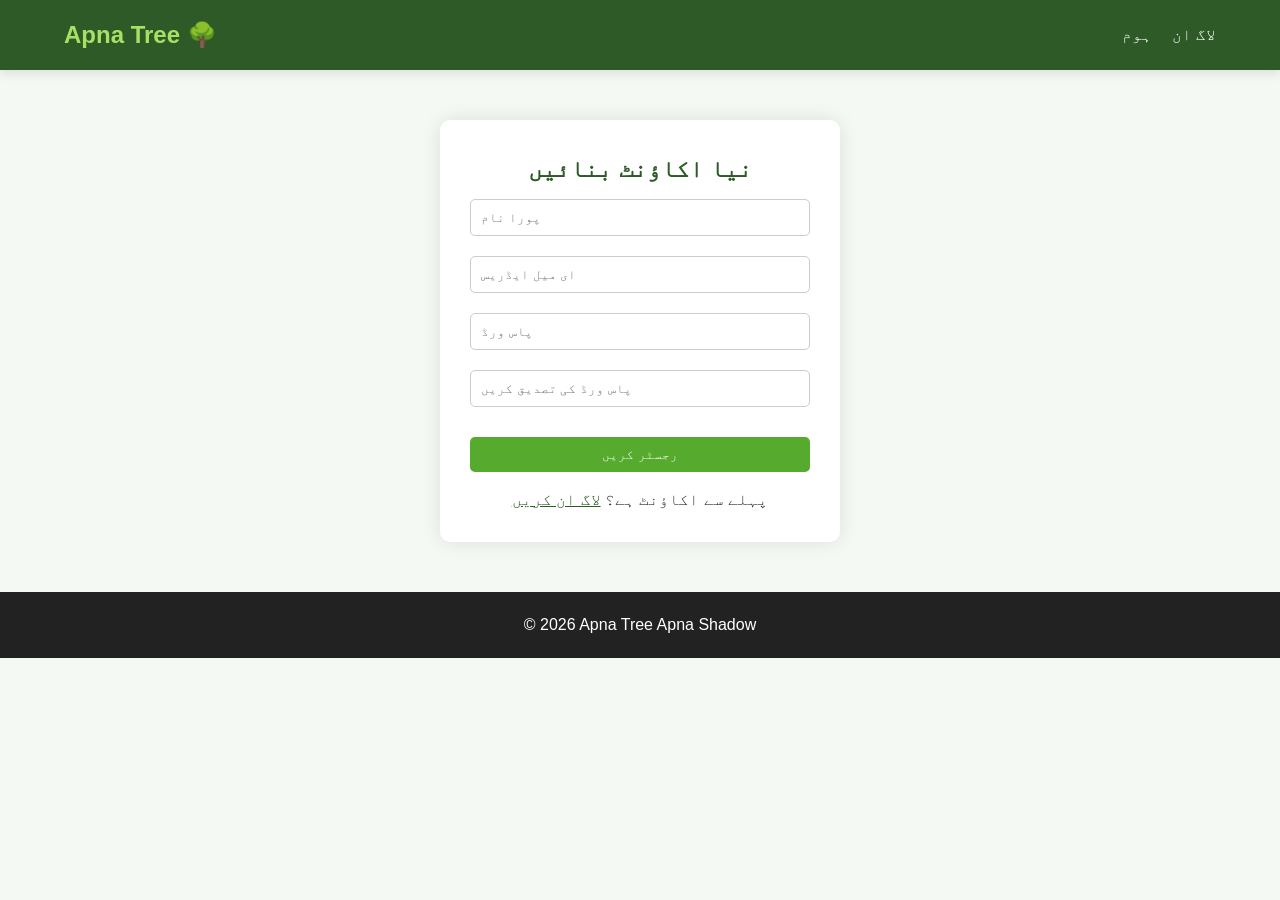
==== about.html @ 66fc967e "Add files via upload" ====
<!DOCTYPE html>
<html lang="ur">
<head>
    <meta charset="UTF-8">
    <meta name="viewport" content="width=device-width, initial-scale=1.0">
    <title>Sign Up | Apna Tree</title>
    <link rel="stylesheet" href="style.css">
</head>
<body>
    <nav>
        <div class="logo">Apna Tree 🌳</div>
        <ul>
            <li><a href="index.html">ہوم</a></li>
            <li><a href="login.html">لاگ ان</a></li>
        </ul>
    </nav>

    <div class="form-container">
        <h2 style="text-align: center; color: #2d5a27;">نیا اکاؤنٹ بنائیں</h2>
        <form>
            <input type="text" placeholder="پورا نام" required>
            <input type="email" placeholder="ای میل ایڈریس" required>
            <input type="password" placeholder="پاس ورڈ" required>
            <input type="password" placeholder="پاس ورڈ کی تصدیق کریں" required>
            <button type="submit" class="btn" style="width: 100%; border: none; cursor: pointer;">رجسٹر کریں</button>
        </form>
        <p style="margin-top: 15px; text-align: center;">پہلے سے اکاؤنٹ ہے؟ <a href="login.html" style="color: #2d5a27;">لاگ ان کریں</a></p>
    </div>

    <footer>
        <p>&copy; 2026 Apna Tree Apna Shadow</p>
    </footer><script src="script.js"></script>
</body>

</body>
</html>
---- style.css ----
/* General Styles */
* {
    margin: 0;
    padding: 0;
    box-sizing: border-box;
    font-family: 'Segoe UI', Tahoma, Geneva, Verdana, sans-serif;
}

body {
    background-color: #f4f9f4;
    color: #333;
    line-height: 1.6;
}

/* Navigation */
nav {
    background: #2d5a27;
    color: white;
    padding: 1rem 5%;
    display: flex;
    justify-content: space-between;
    align-items: center;
    position: sticky;
    top: 0;
    z-index: 1000;
    box-shadow: 0 4px 10px rgba(0,0,0,0.1);
}

.logo {
    font-size: 1.5rem;
    font-weight: bold;
    color: #a8e063;
}

nav ul {
    display: flex;
    list-style: none;
}

nav ul li {
    margin-left: 20px;
}

nav ul li a {
    color: white;
    text-decoration: none;
    transition: 0.3s;
}

nav ul li a:hover {
    color: #a8e063;
}

/* Hero Section */
.hero {
    height: 60vh;
    background: linear-gradient(rgba(0,0,0,0.5), rgba(0,0,0,0.5)), url('https://images.unsplash.com/photo-1542273917363-3b1817f69a2d?auto=format&fit=crop&w=1350&q=80');
    background-size: cover;
    background-position: center;
    display: flex;
    flex-direction: column;
    justify-content: center;
    align-items: center;
    color: white;
    text-align: center;
    padding: 20px;
}

.btn {
    display: inline-block;
    background: #56ab2f;
    color: white;
    padding: 10px 25px;
    text-decoration: none;
    border-radius: 5px;
    margin-top: 20px;
    transition: 0.3s;
}

.btn:hover {
    background: #a8e063;
    color: #2d5a27;
}

/* Content Sections */
.container {
    padding: 50px 10%;
}

.grid {
    display: grid;
    grid-template-columns: repeat(auto-fit, minmax(250px, 1fr));
    gap: 20px;
    margin-top: 30px;
}

.card {
    background: white;
    padding: 20px;
    border-radius: 10px;
    box-shadow: 0 5px 15px rgba(0,0,0,0.1);
    text-align: center;
}

.card img {
    width: 100%;
    height: 200px;
    object-fit: cover;
    border-radius: 8px;
}

/* Forms */
.form-container {
    max-width: 400px;
    margin: 50px auto;
    background: white;
    padding: 30px;
    border-radius: 10px;
    box-shadow: 0 0 20px rgba(0,0,0,0.1);
}

.form-container input {
    width: 100%;
    padding: 10px;
    margin: 10px 0;
    border: 1px solid #ccc;
    border-radius: 5px;
}

/* Footer */
footer {
    background: #222;
    color: white;
    text-align: center;
    padding: 20px;
    margin-top: 50px;
}
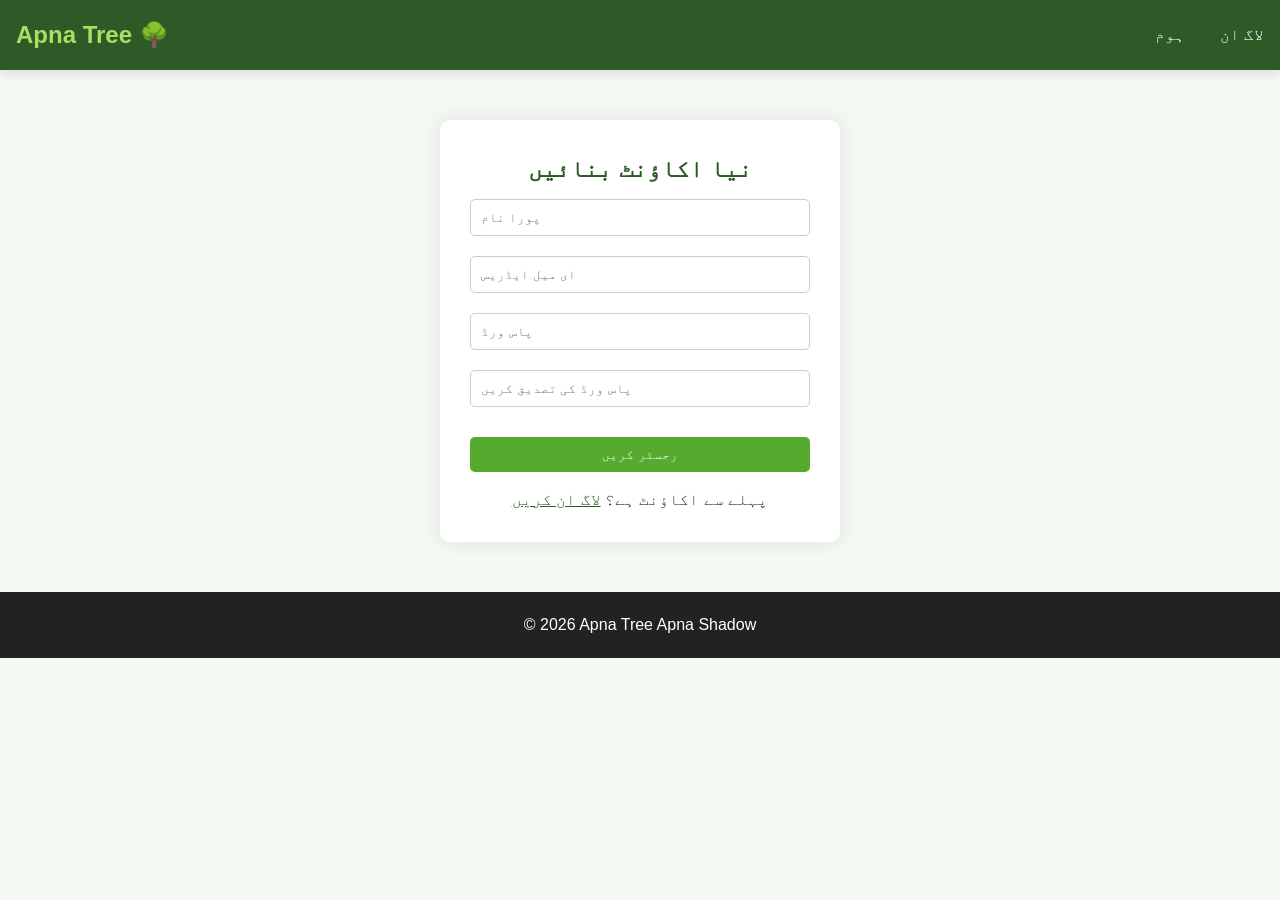
==== commit 75adbdd8: "Update about.html" ====
--- a/about.html
+++ b/about.html
@@ -33,4 +33,4 @@
 </body>
 
 </body>
-</html>+</html>
--- a/style.css
+++ b/style.css
@@ -134,4 +134,87 @@
     text-align: center;
     padding: 20px;
     margin-top: 50px;
-}+}
+/* Mobile Screens (max-width: 768px) */
+@media (max-width: 768px) {
+    .container {
+        width: 100%; /* Box ko poori screen par phela dega */
+        padding: 10px;
+    }
+
+    input, button {
+        width: 100%; /* Registration form ke fields full width ho jayenge */
+        display: block;
+        margin-bottom: 10px;
+    }
+
+    .navbar {
+        flex-direction: column; /* Menu items ek ke neeche ek aa jayenge */
+    }
+}
+/* Global Reset */
+* {
+    margin: 0;
+    padding: 0;
+    box-sizing: border-box;
+}
+
+/* Container ko flexible banayein */
+body {
+    font-family: 'Arial', sans-serif;
+    line-height: 1.6;
+    overflow-x: hidden; /* Horizontal scroll khatam karne ke liye */
+}
+
+/* Navbar Responsive */
+nav {
+    display: flex;
+    justify-content: space-between;
+    align-items: center;
+    padding: 1rem;
+    flex-wrap: wrap; /* Mobile par menu niche lane ke liye */
+}
+
+nav ul {
+    display: flex;
+    list-style: none;
+    gap: 15px;
+}
+
+/* Hero Section (Main Heading) */
+.hero {
+    padding: 50px 20px;
+    text-align: center;
+}
+
+/* Sections/Cards layout */
+.services, .features {
+    display: flex;
+    flex-wrap: wrap; /* Cards ko ek ke niche ek lane ke liye */
+    gap: 20px;
+    padding: 20px;
+    justify-content: center;
+}
+
+.card {
+    flex: 1 1 300px; /* Minimum 300px width, phir auto adjust */
+    max-width: 100%;
+}
+
+/* --- Mobile Specific Queries --- */
+@media (max-width: 768px) {
+    nav ul {
+        flex-direction: column; /* Menu items ek ke niche ek */
+        width: 100%;
+        text-align: center;
+        display: none; /* Aap toggle button use kar sakte hain */
+    }
+    
+    h1 {
+        font-size: 1.8rem; /* Font size chota mobile ke liye */
+    }
+
+    .hero-content {
+        padding: 20px;
+    }
+}
